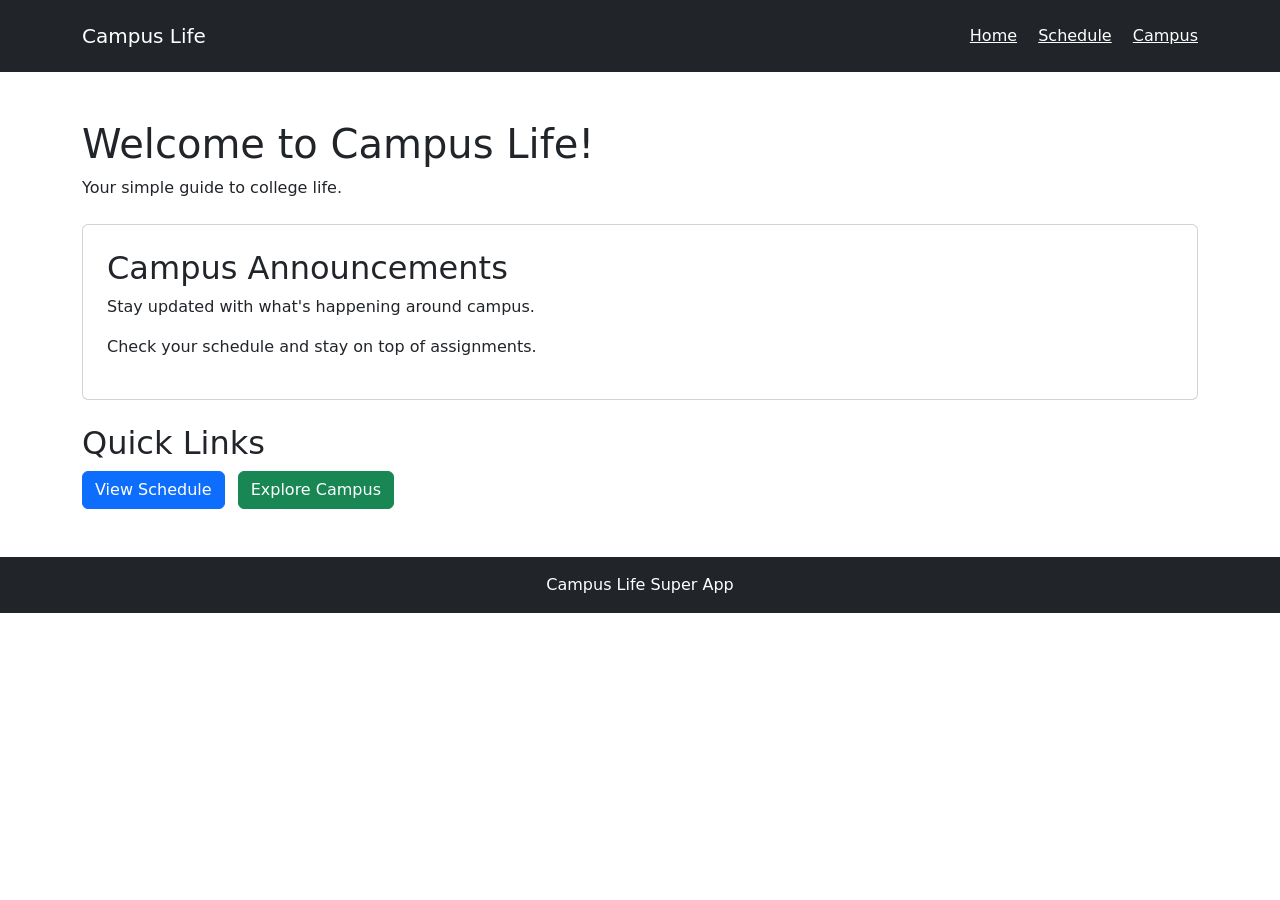
==== index.html @ b1463d4c "Create index.html" ====
<!DOCTYPE html>
<html lang="en">
<head>
    <meta charset="UTF-8">
    <meta name="viewport" content="width=device-width, initial-scale=1.0">
    <title>Campus Life Super App</title>

    <!-- Bootstrap styling -->
    <link href="https://cdn.jsdelivr.net/npm/bootstrap@5.3.3/dist/css/bootstrap.min.css" rel="stylesheet">

    <link rel="stylesheet" href="css/style.css">
</head>
<body>

    <!-- Navigation bar -->
    <nav class="navbar navbar-dark bg-dark p-3">
        <div class="container">
            <a class="navbar-brand" href="index.html">Campus Life</a>
            <div>
                <a class="text-white me-3" href="index.html">Home</a>
                <a class="text-white me-3" href="schedule.html">Schedule</a>
                <a class="text-white" href="campus.html">Campus</a>
            </div>
        </div>
    </nav>

    <!-- Welcome section -->
    <main class="container mt-5">
        <h1>Welcome to Campus Life!</h1>
        <p>Your simple guide to college life.</p>

        <div class="card p-4 mt-4">
            <h2>Campus Announcements</h2>
            <p>Stay updated with what's happening around campus.</p>
            <p>Check your schedule and stay on top of assignments.</p>
        </div>

        <div class="mt-4">
            <h2>Quick Links</h2>
            <a href="schedule.html" class="btn btn-primary me-2">View Schedule</a>
            <a href="campus.html" class="btn btn-success">Explore Campus</a>
        </div>
    </main>

    <!-- Footer -->
    <footer class="text-center mt-5 p-3 bg-dark text-white">
        Campus Life Super App
    </footer>

    <script src="js/script.js"></script>
</body>
</html>
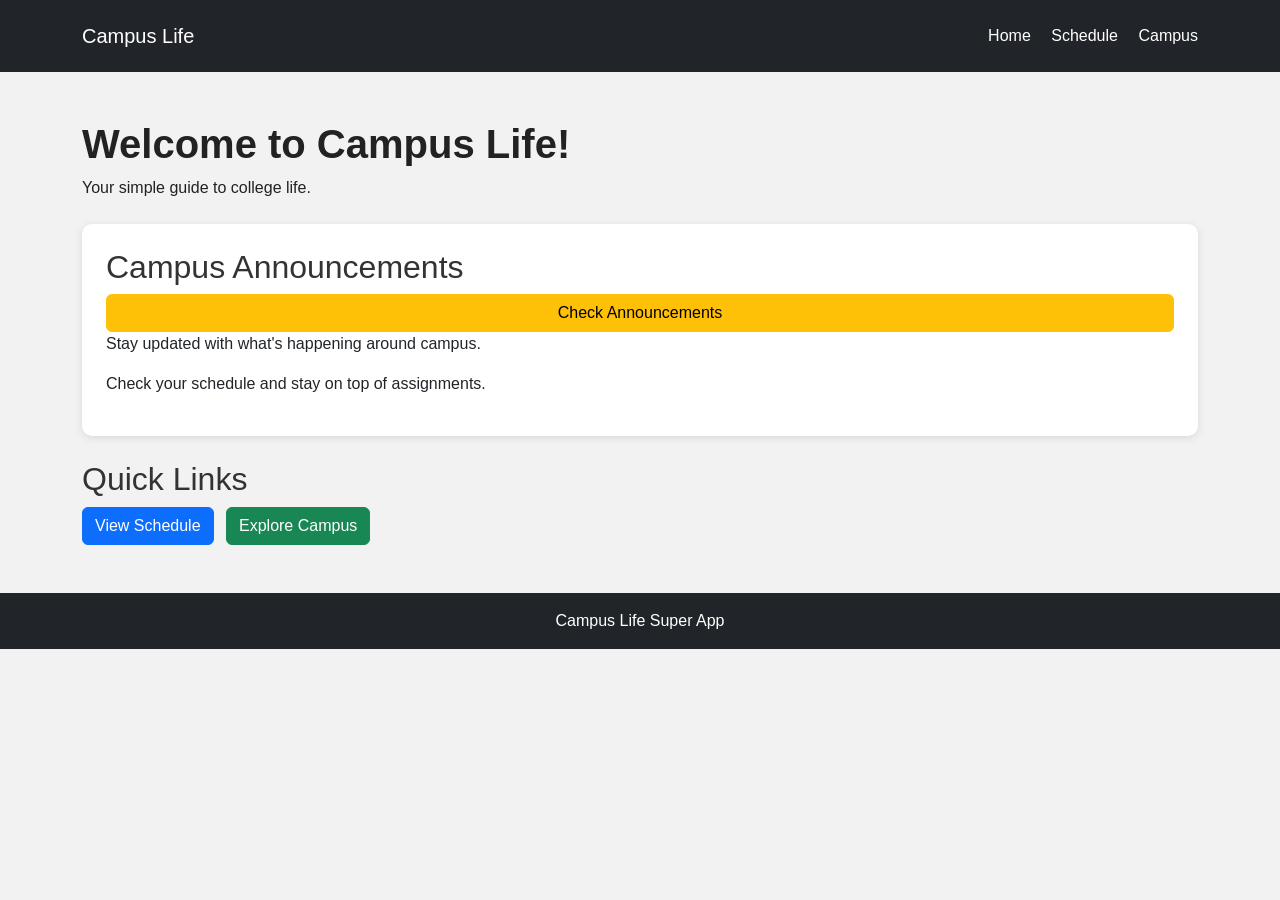
==== commit 541f9a49: "Add interactive button" ====
--- a/index.html
+++ b/index.html
@@ -32,6 +32,9 @@
 
         <div class="card p-4 mt-4">
             <h2>Campus Announcements</h2>
+            <button id="announcementButton" class="btn btn-warning">
+    Check Announcements
+</button>
             <p>Stay updated with what's happening around campus.</p>
             <p>Check your schedule and stay on top of assignments.</p>
         </div>
--- a/css/style.css
+++ b/css/style.css
@@ -0,0 +1,44 @@
+
+/* Main website styling */
+body {
+    background-color: #f2f2f2;
+    font-family: Arial, sans-serif;
+    color: #222;
+}
+
+/* Main headings */
+h1 {
+    color: #222;
+    font-weight: bold;
+}
+
+h2, h3 {
+    color: #333;
+}
+
+/* Cards */
+.card {
+    border: none;
+    border-radius: 10px;
+    box-shadow: 0 2px 8px rgba(0, 0, 0, 0.1);
+    background-color: white;
+}
+
+/* Navigation links */
+nav a {
+    text-decoration: none;
+}
+
+nav a:hover {
+    color: #cccccc !important;
+}
+
+/* Buttons */
+.btn {
+    border-radius: 6px;
+}
+
+/* Footer */
+footer {
+    margin-top: 50px;
+}
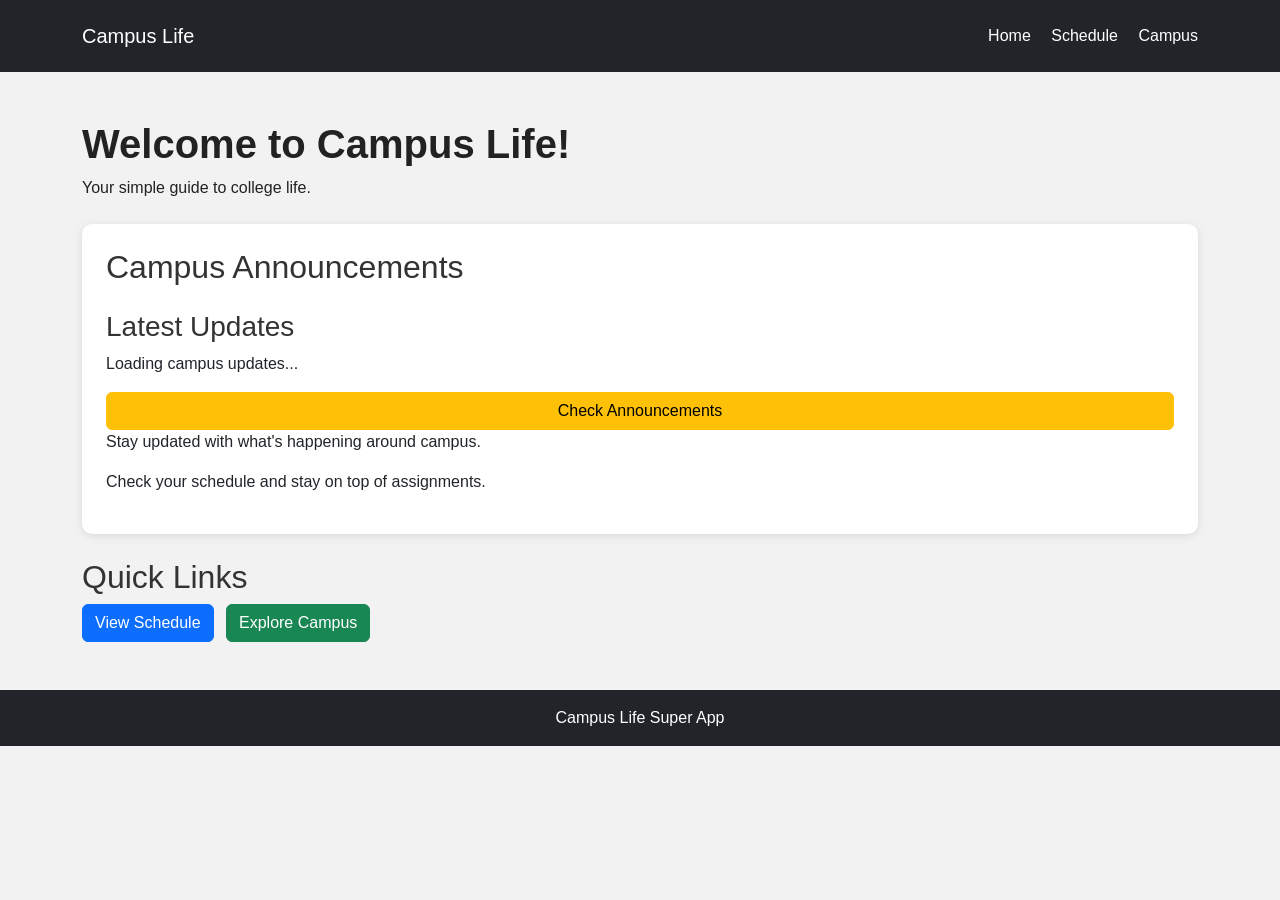
==== commit 005ab284: "Add latest updates section to index.html" ====
--- a/index.html
+++ b/index.html
@@ -32,6 +32,10 @@
 
         <div class="card p-4 mt-4">
             <h2>Campus Announcements</h2>
+            <div class="mt-3">
+    <h3>Latest Updates</h3>
+    <p id="apiInfo">Loading campus updates...</p>
+</div>
             <button id="announcementButton" class="btn btn-warning">
     Check Announcements
 </button>
